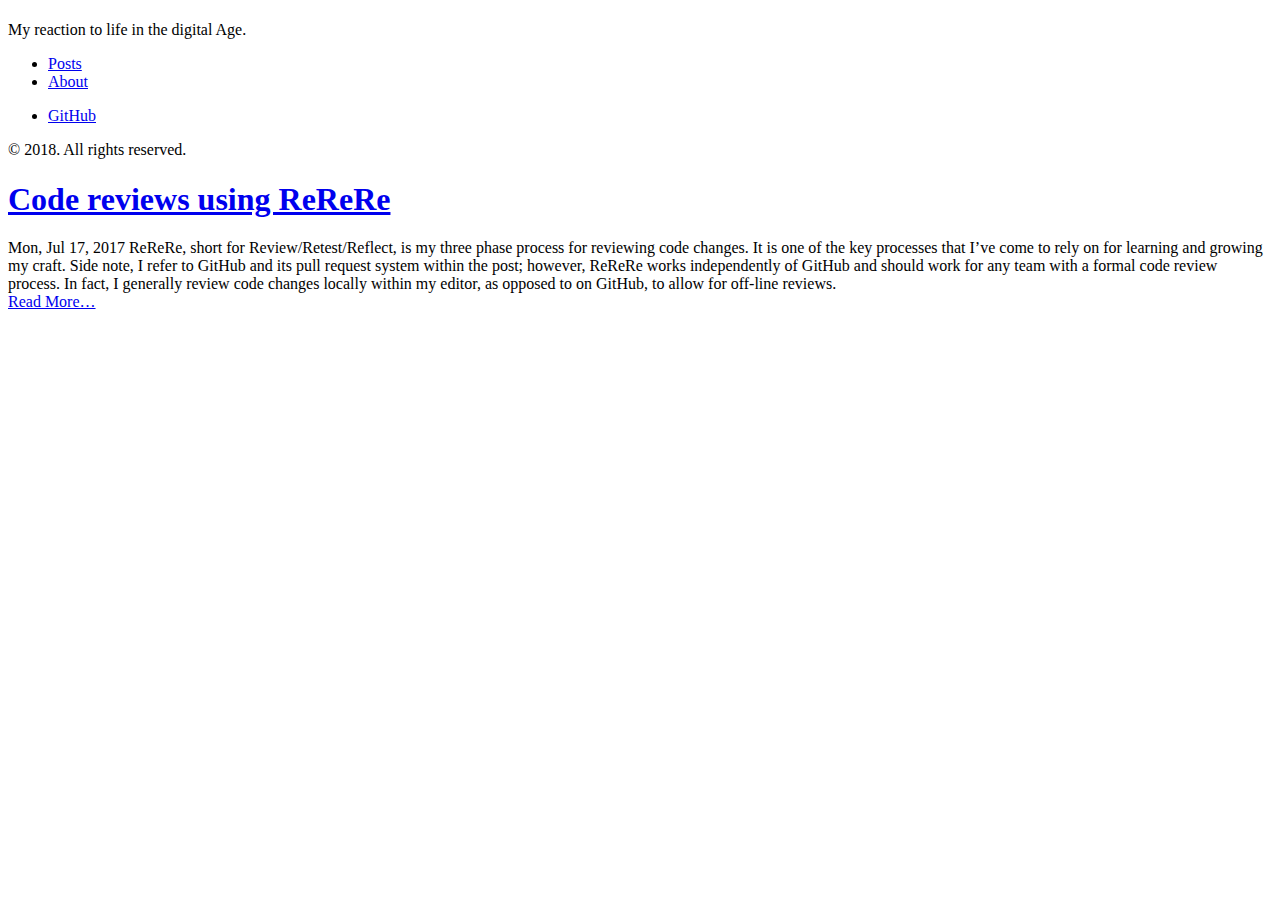
==== index.html @ 05dbc0b4 "Initial deploy of wilkenrivera.com" ====
<!DOCTYPE html>
<html xmlns="http://www.w3.org/1999/xhtml" xml:lang="en-us" lang="en-us">
<head>
  <link href="http://gmpg.org/xfn/11" rel="profile">
  <meta http-equiv="content-type" content="text/html; charset=utf-8">
  <meta name="generator" content="Hugo 0.42.2" />

  
  <meta name="viewport" content="width=device-width, initial-scale=1.0, maximum-scale=1">

  <title></title>

  
  <link rel="stylesheet" href="https://wilkenrivera.com/css/print.css" media="print">
  <link rel="stylesheet" href="https://wilkenrivera.com/css/poole.css">
  <link rel="stylesheet" href="https://wilkenrivera.com/css/syntax.css">
  <link rel="stylesheet" href="https://wilkenrivera.com/css/hyde.css">
  <link rel="stylesheet" href="https://wilkenrivera.com/css/custom.css">
  <link rel="stylesheet" href="https://fonts.googleapis.com/css?family=Abril+Fatface|PT+Sans:400,400i,700">

  
  <link rel="apple-touch-icon-precomposed" sizes="144x144" href="/apple-touch-icon-144-precomposed.png">
  <link rel="shortcut icon" href="/favicon.png">

  
  <link href="https://wilkenrivera.com/index.xml" rel="alternate" type="application/rss+xml" title="" />
</head>

  <body class="theme-base-00 layout-reverse">
  <div class="sidebar">
  <div class="container sidebar-sticky">
    <div class="sidebar-about">
      <a href="https://wilkenrivera.com/"><h1></h1></a>
      <p class="lead">
       My reaction to life in the digital Age. 
      </p>
    </div>

    <ul class="sidebar-nav">
      <li><a href="/posts"> Posts </a></li><li><a href="/about/"> About </a></li>
    </ul>
    <ul class="sidebar-nav">
      <li><a href="https://github.com/nywilken"> GitHub </a></li>
    </ul>

    <p>&copy; 2018. All rights reserved. </p>
  </div>
</div>

    <div class="content container">
    <div class="posts">
<div class="post">
  <h1 class="post-title">
    <a href="https://wilkenrivera.com/posts/rerere/">Code reviews using ReReRe</a>
  </h1>
  <span class="post-date">Mon, Jul 17, 2017</span>
  ReReRe, short for Review/Retest/Reflect, is my three phase process for reviewing code changes. It is one of the key processes that I’ve come to rely on for learning and growing my craft.
Side note, I refer to GitHub and its pull request system within the post; however, ReReRe works independently of GitHub and should work for any team with a formal code review process. In fact, I generally review code changes locally within my editor, as opposed to on GitHub, to allow for off-line reviews.
  
  <div class="read-more-link">
    <a href="/posts/rerere/">Read More…</a>
  </div>
  
</div>
</div>
    </div>

    
  </body>
</html>
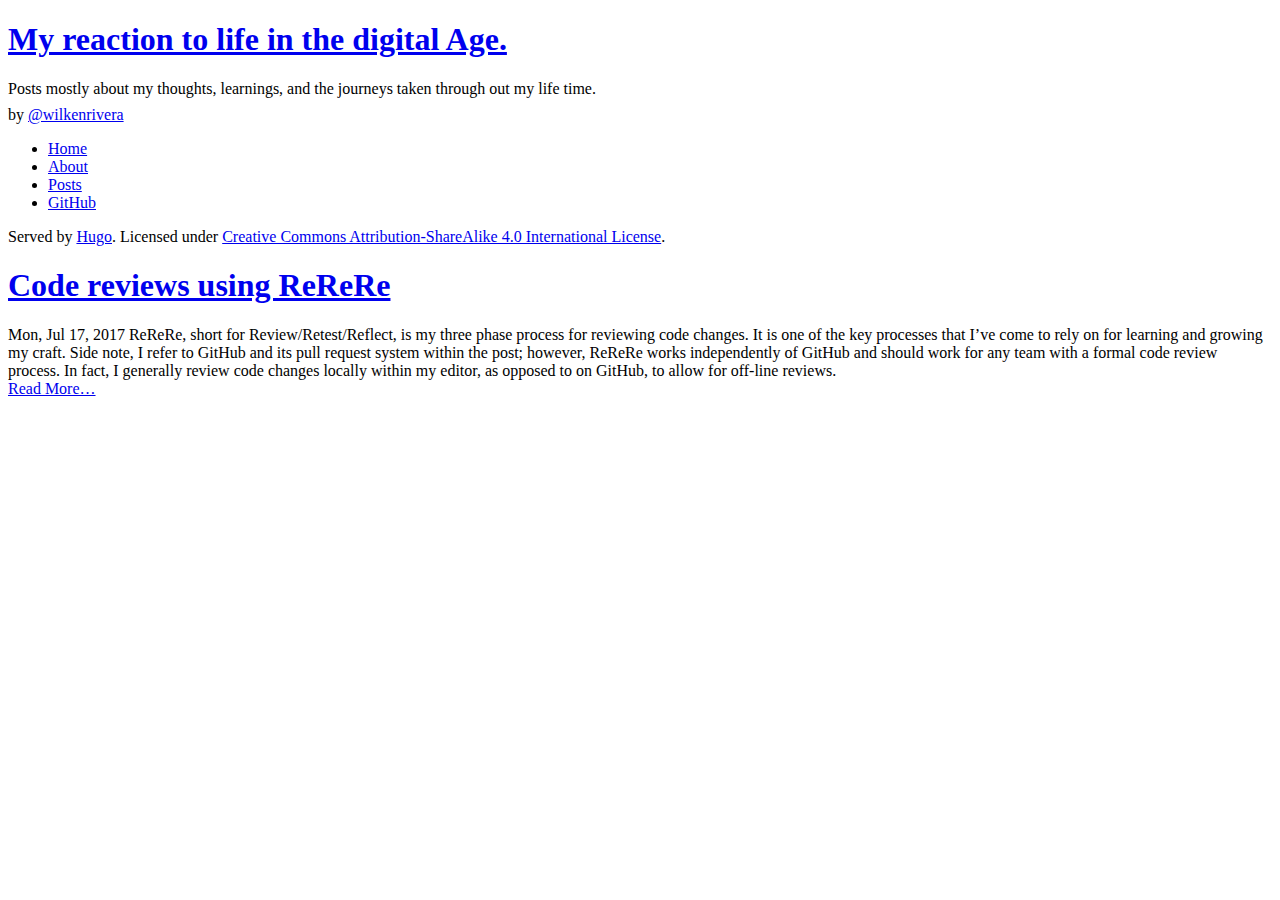
==== commit 55b31393: "Update sidebar content" ====
--- a/index.html
+++ b/index.html
@@ -8,7 +8,7 @@
   
   <meta name="viewport" content="width=device-width, initial-scale=1.0, maximum-scale=1">
 
-  <title></title>
+  <title>My reaction to life in the digital Age.</title>
 
   
   <link rel="stylesheet" href="https://wilkenrivera.com/css/print.css" media="print">
@@ -23,27 +23,24 @@
   <link rel="shortcut icon" href="/favicon.png">
 
   
-  <link href="https://wilkenrivera.com/index.xml" rel="alternate" type="application/rss+xml" title="" />
+  <link href="https://wilkenrivera.com/index.xml" rel="alternate" type="application/rss+xml" title="My reaction to life in the digital Age." />
 </head>
 
   <body class="theme-base-00 layout-reverse">
   <div class="sidebar">
   <div class="container sidebar-sticky">
     <div class="sidebar-about">
-      <a href="https://wilkenrivera.com/"><h1></h1></a>
+      <a href="https://wilkenrivera.com/"><h1>My reaction to life in the digital Age.</h1></a>
       <p class="lead">
-       My reaction to life in the digital Age. 
+       Posts mostly about my thoughts, learnings, and the journeys taken through out my life time.
+      <br/> <span style="margin-top: 8px; display:block;">by <a href="http://twitter.com/wilkenrivera">@wilkenrivera</a></span>
       </p>
     </div>
 
     <ul class="sidebar-nav">
-      <li><a href="/posts"> Posts </a></li><li><a href="/about/"> About </a></li>
+      <li><a href="/"> Home </a></li><li><a href="/about"> About </a></li><li><a href="/posts"> Posts </a></li><li><a href="https://github.com/nywilken"> GitHub </a></li>
     </ul>
-    <ul class="sidebar-nav">
-      <li><a href="https://github.com/nywilken"> GitHub </a></li>
-    </ul>
-
-    <p>&copy; 2018. All rights reserved. </p>
+    <p class=".small"> Served by <a href="https://gohugo.io">Hugo</a>. Licensed under <a rel="license" href="http://creativecommons.org/licenses/by-sa/4.0/">Creative Commons Attribution-ShareAlike 4.0 International License</a>.</p>
   </div>
 </div>
 
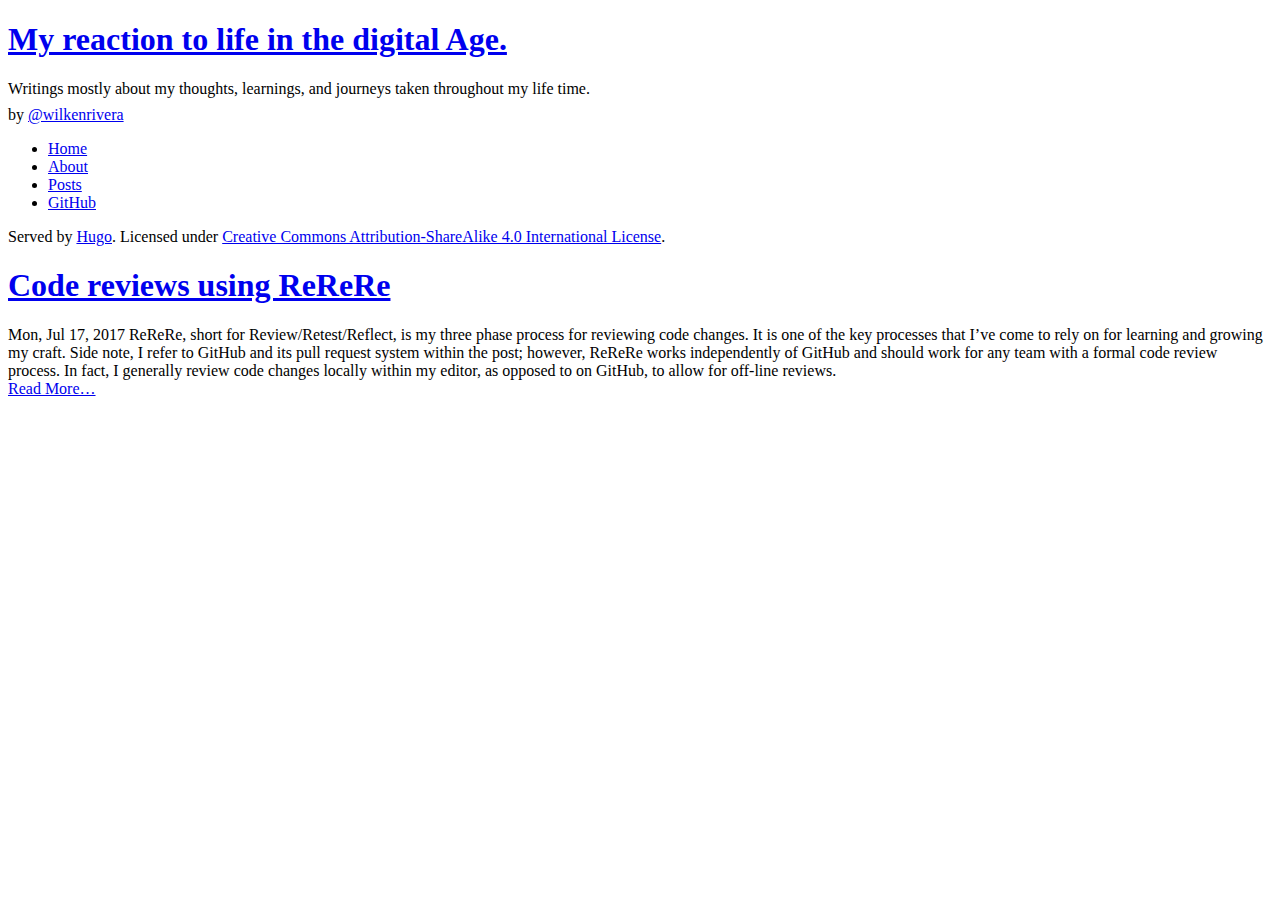
==== commit 91841b11: "update sidebar" ====
--- a/index.html
+++ b/index.html
@@ -32,7 +32,7 @@
     <div class="sidebar-about">
       <a href="https://wilkenrivera.com/"><h1>My reaction to life in the digital Age.</h1></a>
       <p class="lead">
-       Posts mostly about my thoughts, learnings, and the journeys taken through out my life time.
+       Writings mostly about my thoughts, learnings, and journeys taken throughout my life time.
       <br/> <span style="margin-top: 8px; display:block;">by <a href="http://twitter.com/wilkenrivera">@wilkenrivera</a></span>
       </p>
     </div>
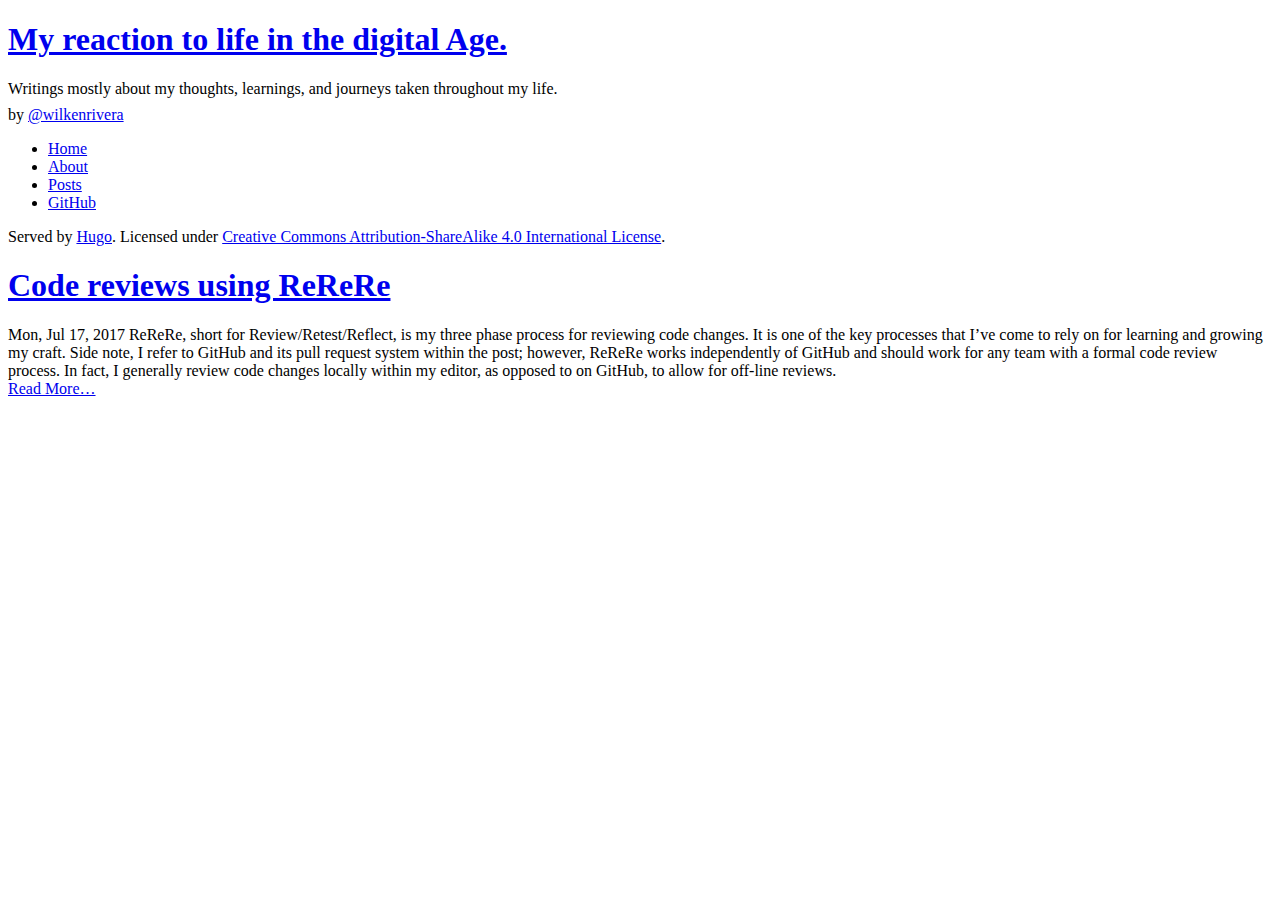
==== commit 390dc708: "update site description" ====
--- a/index.html
+++ b/index.html
@@ -32,7 +32,7 @@
     <div class="sidebar-about">
       <a href="https://wilkenrivera.com/"><h1>My reaction to life in the digital Age.</h1></a>
       <p class="lead">
-       Writings mostly about my thoughts, learnings, and journeys taken throughout my life time.
+       Writings mostly about my thoughts, learnings, and journeys taken throughout my life.
       <br/> <span style="margin-top: 8px; display:block;">by <a href="http://twitter.com/wilkenrivera">@wilkenrivera</a></span>
       </p>
     </div>
